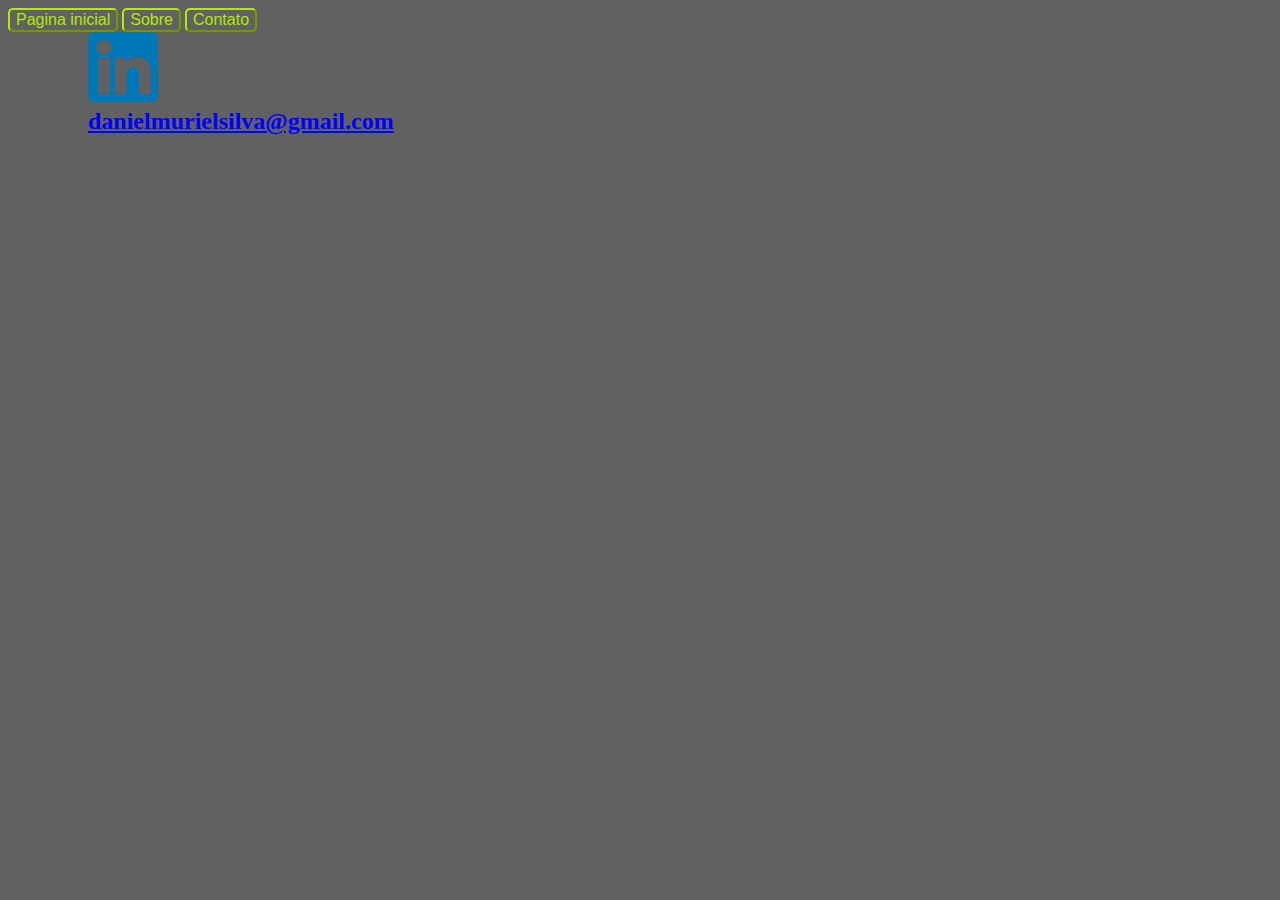
==== contato.html @ 8f591db7 "contato commit 3" ====
<!DOCTYPE html>
<html lang="pt-br">
	<head>
		<meta charset="UTF-8">
		<title> Contato </title>
        <link rel="stylesheet" href="StyleContato.css">

        <!--JS-->
        <script>
                
        </script>

	</head>
	<body>
        <button class="abas"><a class="linkAbas" href="index.html">Pagina inicial</a></button>
        <button class="abas"><a class="linkAbas" href="contato.html">Sobre</a></button>
        <button class="abas"><a class="linkAbas" href="contato.html">Contato</a></button>
        <header>



        </header>


    <a href="https://www.linkedin.com/in/daniel-a-a51706283">
    <img class="iconelinkedin" src="iconelinkedin.png" alt="icone linkedin">
    </a>
        
    <u class="email"><h4 class="email">danielmurielsilva@gmail.com</h4><br></u>
	</body>
</html>
---- StyleContato.css ----
html{
background-color: rgb(97, 97, 97);

}
.iconelinkedin{
    width: 70px; /* Defina o tamanho desejado para as imagens */
    margin-right: 10px; /* Adiciona espaço entre a imagem e o texto */
    margin: 0 5rem;

}
.email{
    margin: 0 5rem; 
    font-family: calibri;
    color: blue;
    font-size: 1.5rem; 

}
.abas{
    background-color: rgb(97, 97, 97);
    display: inline-block;
    color: rgb(177, 235, 2);
    border-radius: 5px;
    border-color: rgb(177, 235, 2);
    display: inline-block;
    cursor: pointer;
    font-size: 16px;

}
  /*Alterar a cor default do link e tirar o sublinhado*/
  .linkAbas{
    color: rgb(177, 235, 2);
    text-decoration: none; 
}
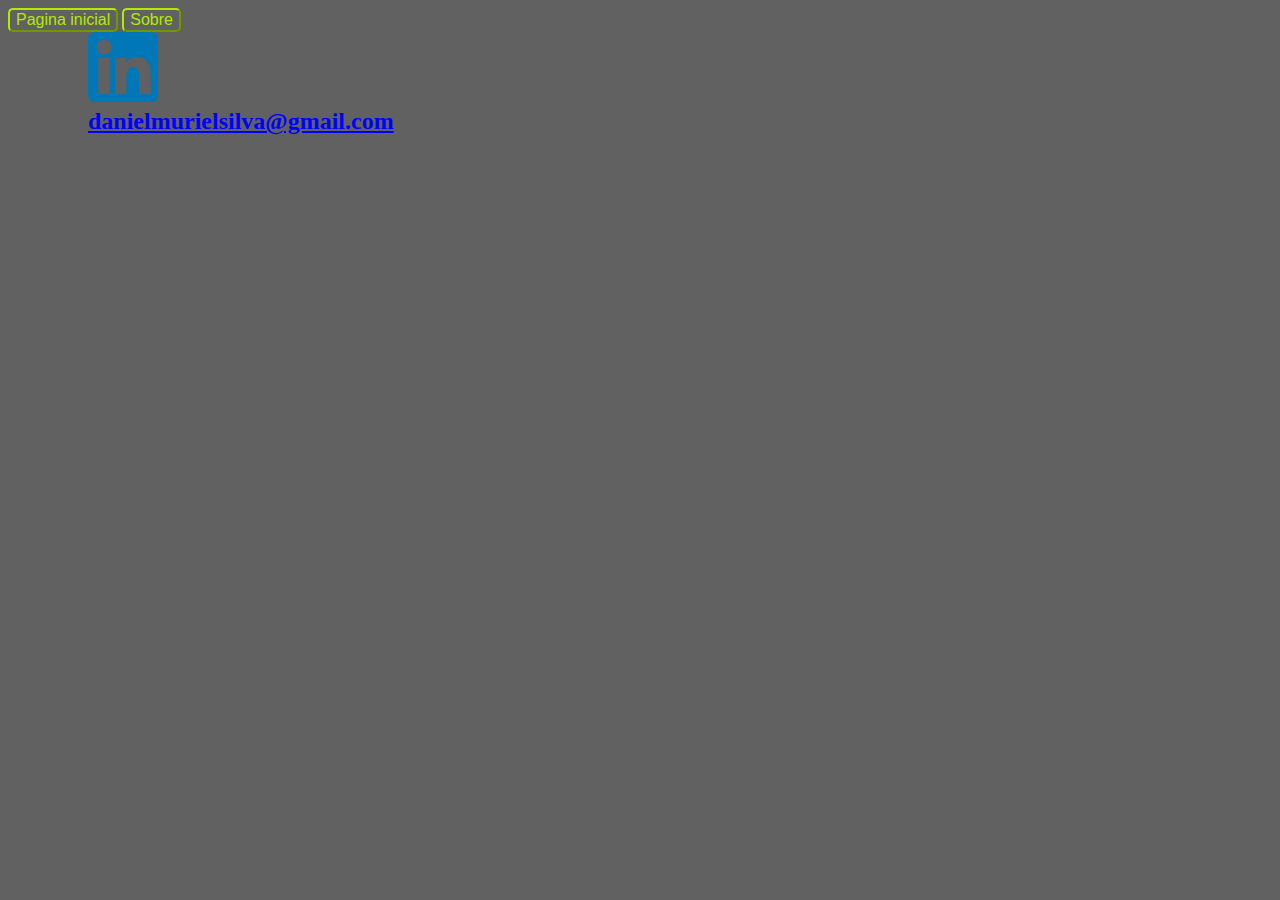
==== commit 682a48d1: "contato att" ====
--- a/contato.html
+++ b/contato.html
@@ -13,8 +13,8 @@
 	</head>
 	<body>
         <button class="abas"><a class="linkAbas" href="index.html">Pagina inicial</a></button>
-        <button class="abas"><a class="linkAbas" href="contato.html">Sobre</a></button>
-        <button class="abas"><a class="linkAbas" href="contato.html">Contato</a></button>
+        <button class="abas"><a class="linkAbas" href="index2.html">Sobre</a></button>
+     
         <header>
 
 
--- a/StyleContato.css
+++ b/StyleContato.css
@@ -26,7 +26,6 @@
     font-size: 16px;
 
 }
-  /*Alterar a cor default do link e tirar o sublinhado*/
   .linkAbas{
     color: rgb(177, 235, 2);
     text-decoration: none; 
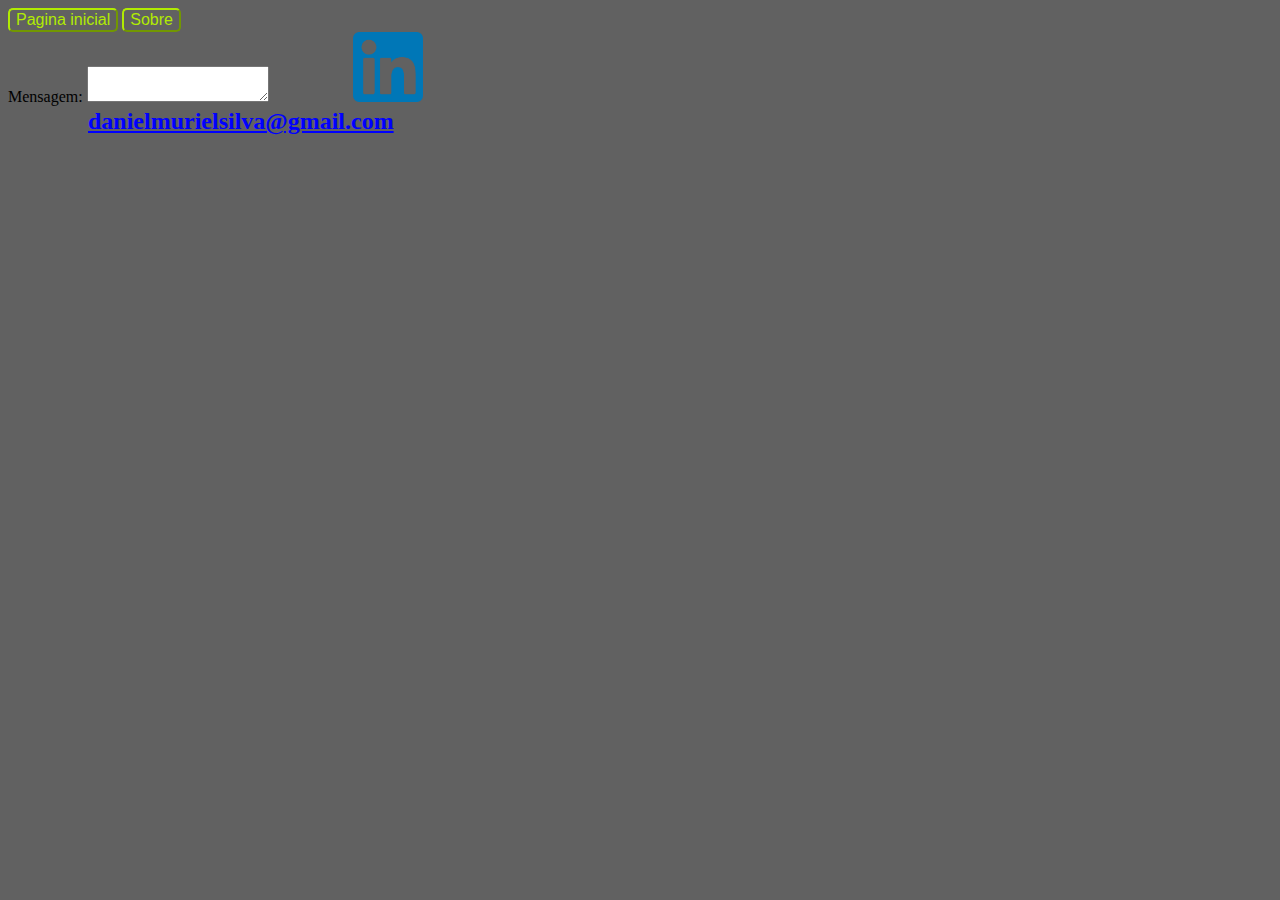
==== commit 4c1b934d: "commit contato" ====
--- a/contato.html
+++ b/contato.html
@@ -17,9 +17,12 @@
      
         <header>
 
+        </header>
 
 
-        </header>
+        <label>Mensagem:
+            <textarea>
+            </textarea>
 
 
     <a href="https://www.linkedin.com/in/daniel-a-a51706283">
--- a/StyleContato.css
+++ b/StyleContato.css
@@ -4,7 +4,7 @@
 }
 .iconelinkedin{
     width: 70px; /* Defina o tamanho desejado para as imagens */
-    margin-right: 10px; /* Adiciona espaço entre a imagem e o texto */
+    margin-right: 50px; /* Adiciona espaço entre a imagem e o texto */
     margin: 0 5rem;
 
 }
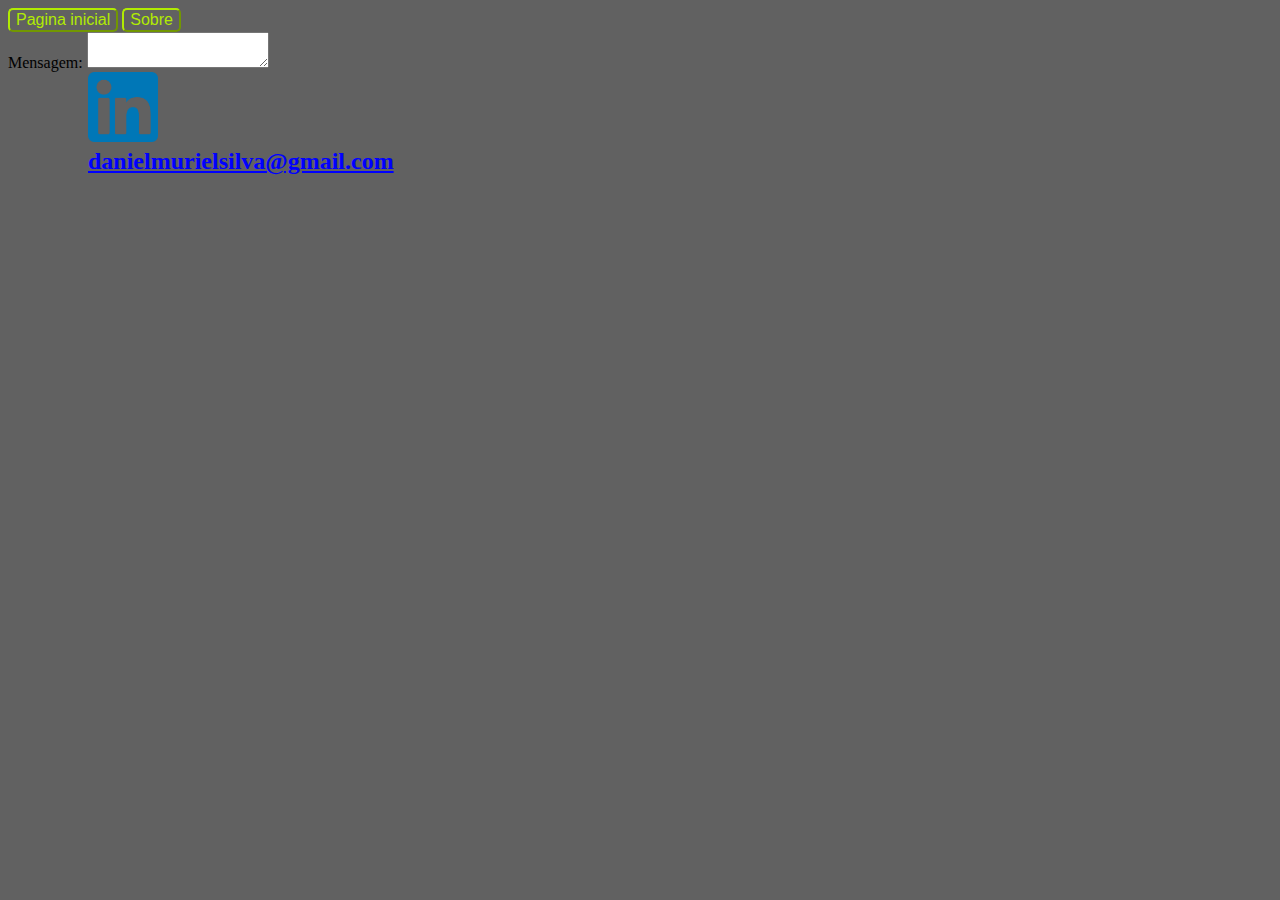
==== commit 21273ecb: "commit" ====
--- a/contato.html
+++ b/contato.html
@@ -21,8 +21,7 @@
 
 
         <label>Mensagem:
-            <textarea>
-            </textarea>
+            <textarea></textarea><br>
 
 
     <a href="https://www.linkedin.com/in/daniel-a-a51706283">
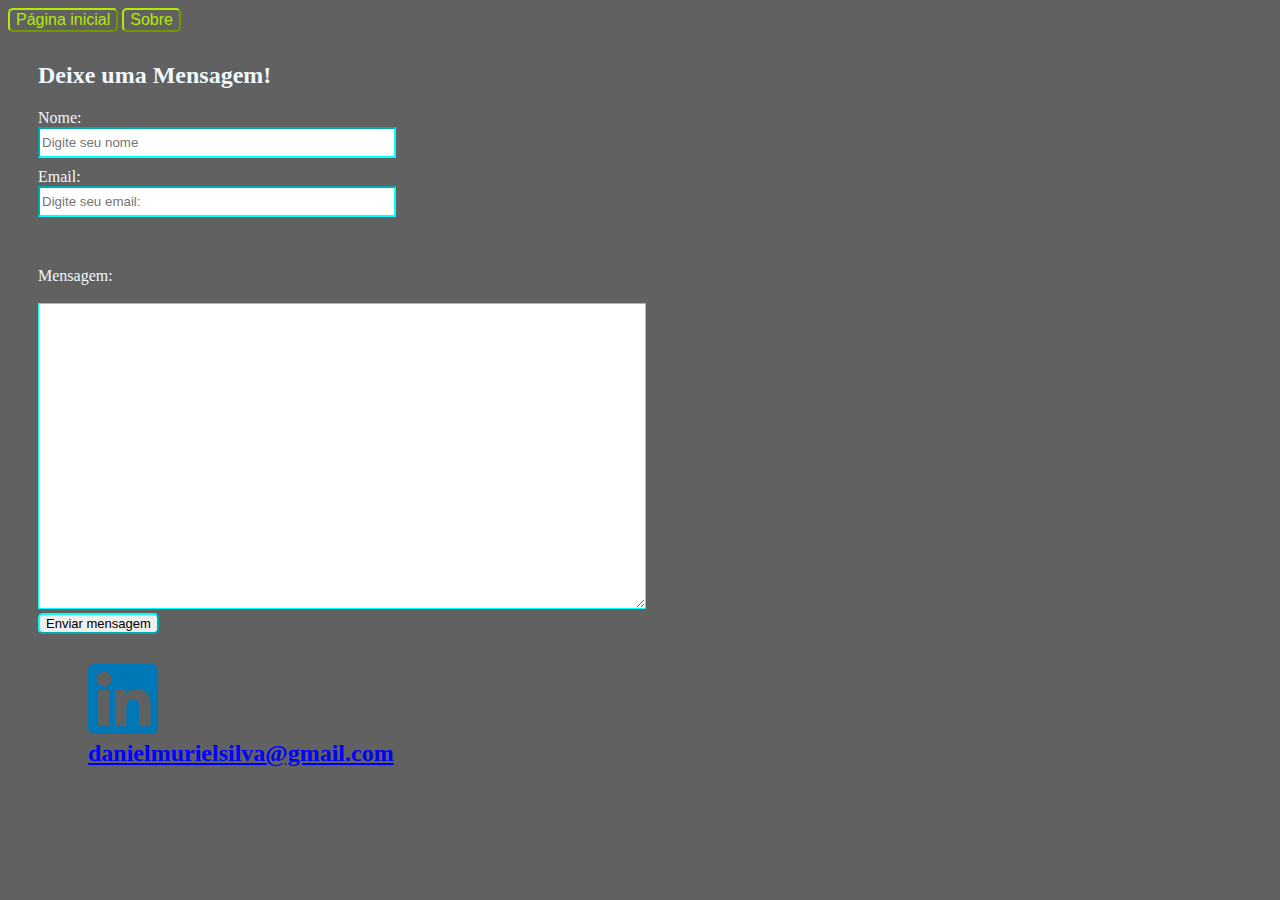
==== commit 216830a2: "formulario commit" ====
--- a/contato.html
+++ b/contato.html
@@ -1,33 +1,64 @@
 <!DOCTYPE html>
 <html lang="pt-br">
-	<head>
-		<meta charset="UTF-8">
-		<title> Contato </title>
-        <link rel="stylesheet" href="StyleContato.css">
+<head>
+    <meta charset="UTF-8">
+    <title>Contato</title>
+    <link rel="stylesheet" href="StyleContato.css">
 
-        <!--JS-->
-        <script>
-                
-        </script>
+    <!-- JS -->
+    <script>
+        function enviarMensagem() {
+            // Obter os valores dos campos
+            var nome = document.getElementById('nome').value;
+            var email = document.getElementById('email').value;
+            var mensagem = document.querySelector('.digMensagem').value;
 
-	</head>
-	<body>
-        <button class="abas"><a class="linkAbas" href="index.html">Pagina inicial</a></button>
-        <button class="abas"><a class="linkAbas" href="index2.html">Sobre</a></button>
-     
-        <header>
+            // Exibir mensagem enviada
+            var mensagemEnviada = document.getElementById('mensagemEnviada');
+            mensagemEnviada.innerText = 'Mensagem enviada!';
+            mensagemEnviada.style.color = 'aqua';
 
-        </header>
+            // Limpar os campos
+            document.getElementById('nome').value = '';
+            document.getElementById('email').value = '';
+            document.querySelector('.digMensagem').value = '';
+        }
 
+        //  Manipulador de eventos ao carregar a página
+        document.addEventListener('DOMContentLoaded', function() {
+            
+            document.getElementById('formularioContato').addEventListener('submit', function(event) {
+                event.preventDefault(); // Impede a submissão do formulário
+                enviarMensagem();
+            });
+        });
+    </script>
+</head>
+<body>
+    <header>
+        <button class="abas"><a class="linkAbas" href="index.html">Página inicial</a></button>
+        <button class="abas"><a class="linkAbas" href="index2.html">Sobre</a></button><br>
+    </header>
 
-        <label>Mensagem:
-            <textarea></textarea><br>
+    <form id="formularioContato">
+        <h2>Deixe uma Mensagem!</h2>
+        <label for="nome">Nome:</label>
+        <input type="text" id="nome" name="nome" placeholder="Digite seu nome"><br>
 
+        <label for="email">Email:</label>
+        <input type="email" id="email" name="email" placeholder="Digite seu email:"><br>
 
+        <label class="labelMensagem">Mensagem: </label><br>
+        <textarea class="digMensagem"></textarea><br>
+
+        <button type="submit">Enviar mensagem</button>
+
+        <p id="mensagemEnviada"></p>
+    </form>
     <a href="https://www.linkedin.com/in/daniel-a-a51706283">
-    <img class="iconelinkedin" src="iconelinkedin.png" alt="icone linkedin">
+        <img class="iconelinkedin" src="iconelinkedin.png" alt="ícone LinkedIn">
     </a>
-        
     <u class="email"><h4 class="email">danielmurielsilva@gmail.com</h4><br></u>
-	</body>
-</html>+</body>
+</html>
+
--- a/StyleContato.css
+++ b/StyleContato.css
@@ -1,32 +1,81 @@
-html{
-background-color: rgb(97, 97, 97);
+html {
+    background-color: rgb(97, 97, 97);
+}
 
+.iconelinkedin {
+    width: 70px;
+    margin: 0 50px 0 5rem; /* Adiciona espaço entre a imagem e o texto */
 }
-.iconelinkedin{
-    width: 70px; /* Defina o tamanho desejado para as imagens */
-    margin-right: 50px; /* Adiciona espaço entre a imagem e o texto */
+
+.email {
     margin: 0 5rem;
-
-}
-.email{
-    margin: 0 5rem; 
     font-family: calibri;
     color: blue;
-    font-size: 1.5rem; 
+    font-size: 1.5rem;
+}
 
-}
-.abas{
+.abas {
     background-color: rgb(97, 97, 97);
     display: inline-block;
     color: rgb(177, 235, 2);
     border-radius: 5px;
     border-color: rgb(177, 235, 2);
+    cursor: pointer;
+    font-size: 16px;
+}
+
+.linkAbas {
+    color: rgb(177, 235, 2);
+    text-decoration: none;
+}
+
+.labelMensagem {
+    font-size: 1rem;
+    margin-top: 50px;
+    display: block;
+    color: aliceblue;
+    font-weight: lighter;
+    font-family: Calibri;
+}
+
+.digMensagem {
+   border-color: aqua;
+    width: 50%;
+    height: 300px; /* Ajuste o valor conforme necessário */
+    resize: vertical;
+}
+
+h2{
+    color: aliceblue;   
+    font-family: Calibri;
+       
+}
+
+form{
+    margin: 30px;
+
+}
+label{
+    font-size: 1rem;
+    margin-top: 10px;
+    display: block;
+    color: aliceblue;
+    font-weight: lighter;
+    font-family: Calibri;
+}
+input {
+    width: 350px;
+    height: 25px;
+    border-color: aqua;
+}
+button{
+    display: inline-block;
+    border-radius: 5px;
+    border-color: aqua;
     display: inline-block;
     cursor: pointer;
-    font-size: 16px;
-
+    font-size: 13px;
 }
-  .linkAbas{
-    color: rgb(177, 235, 2);
-    text-decoration: none; 
+.mensagemEnviada{
+    color: aqua;
 }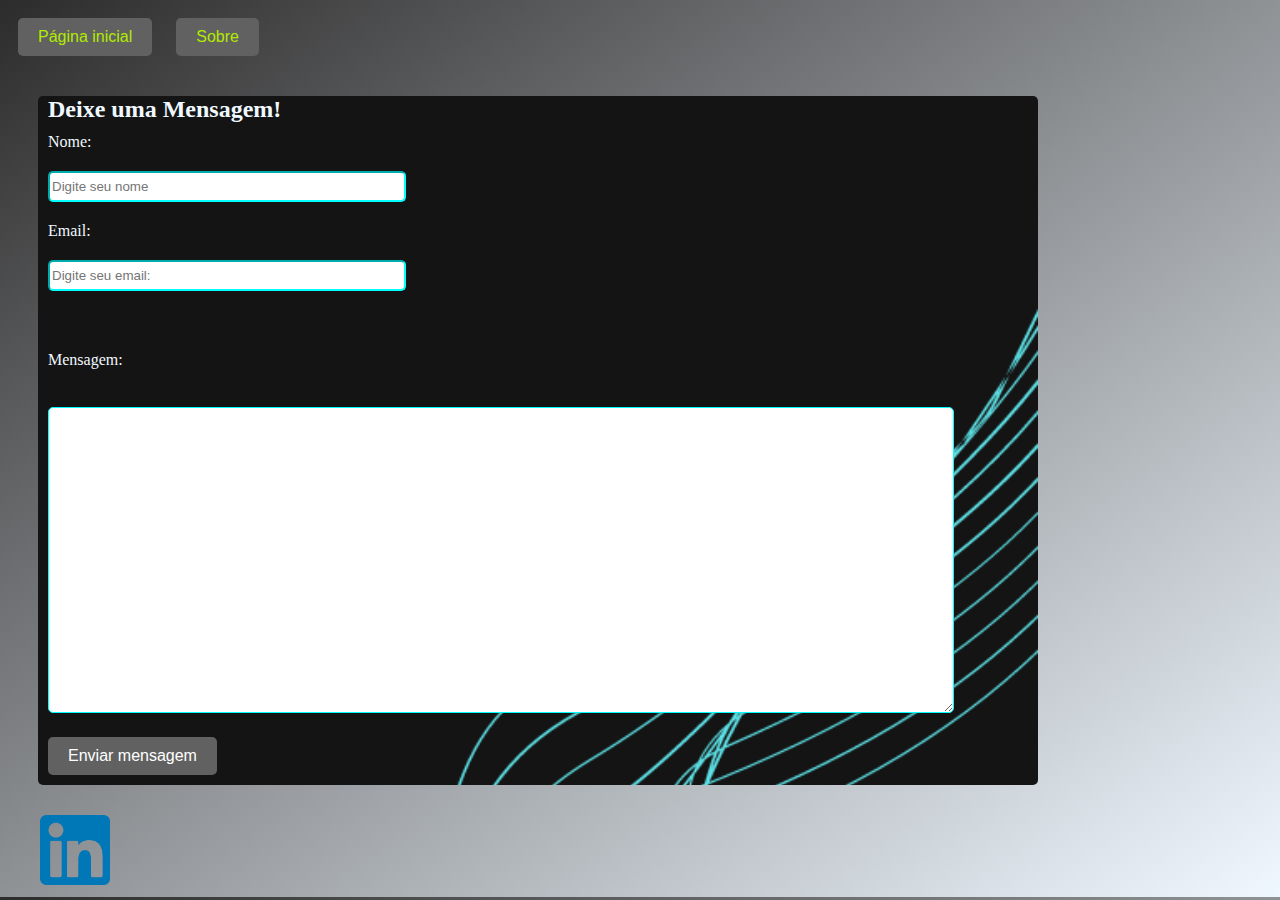
==== commit a33f6377: "commit" ====
--- a/contato.html
+++ b/contato.html
@@ -58,7 +58,7 @@
     <a href="https://www.linkedin.com/in/daniel-a-a51706283">
         <img class="iconelinkedin" src="iconelinkedin.png" alt="ícone LinkedIn">
     </a>
-    <u class="email"><h4 class="email">danielmurielsilva@gmail.com</h4><br></u>
+    
 </body>
 </html>
 
--- a/StyleContato.css
+++ b/StyleContato.css
@@ -1,27 +1,12 @@
 html {
-    background-color: rgb(97, 97, 97);
+    
+    background: linear-gradient(to bottom right, #2d2c2c, aliceblue);
+
 }
 
 .iconelinkedin {
     width: 70px;
-    margin: 0 50px 0 5rem; /* Adiciona espaço entre a imagem e o texto */
-}
-
-.email {
-    margin: 0 5rem;
-    font-family: calibri;
-    color: blue;
-    font-size: 1.5rem;
-}
-
-.abas {
-    background-color: rgb(97, 97, 97);
-    display: inline-block;
-    color: rgb(177, 235, 2);
-    border-radius: 5px;
-    border-color: rgb(177, 235, 2);
-    cursor: pointer;
-    font-size: 16px;
+    margin: 0 30px 0 2rem; /* Adiciona espaço entre a imagem e o texto */
 }
 
 .linkAbas {
@@ -36,46 +21,64 @@
     color: aliceblue;
     font-weight: lighter;
     font-family: Calibri;
+   
 }
 
 .digMensagem {
-   border-color: aqua;
+    border-color: aqua;
     width: 50%;
     height: 300px; /* Ajuste o valor conforme necessário */
     resize: vertical;
+    border-radius: 5px;
+    margin: 10px;
+    width: 90%;
+
 }
 
 h2{
     color: aliceblue;   
     font-family: Calibri;
+    margin: 10px;
        
 }
 
 form{
     margin: 30px;
+    background: url('FundoForm.png') center/cover no-repeat;
+    border-radius: 5px;
+    width: 1000px;
 
 }
 label{
     font-size: 1rem;
     margin-top: 10px;
+    margin: 10px;
     display: block;
     color: aliceblue;
     font-weight: lighter;
     font-family: Calibri;
+    
 }
 input {
     width: 350px;
     height: 25px;
     border-color: aqua;
+    border-radius: 5px;
+    margin: 10px;
 }
-button{
-    display: inline-block;
+
+button {
+    padding: 10px 20px;
+    margin: 10px;
+    font-size: 16px;
+    border: none;
     border-radius: 5px;
-    border-color: aqua;
-    display: inline-block;
     cursor: pointer;
-    font-size: 13px;
-}
-.mensagemEnviada{
-    color: aqua;
-}+    background-color: rgb(97, 97, 97);; /* Cor de fundo */
+    color: #fff; /* Cor do texto */
+    transition: background-color 0.3s ease;
+  }
+
+  button:hover {
+    background-color: #2980b9; /* Cor de fundo ao passar o mouse */
+  }